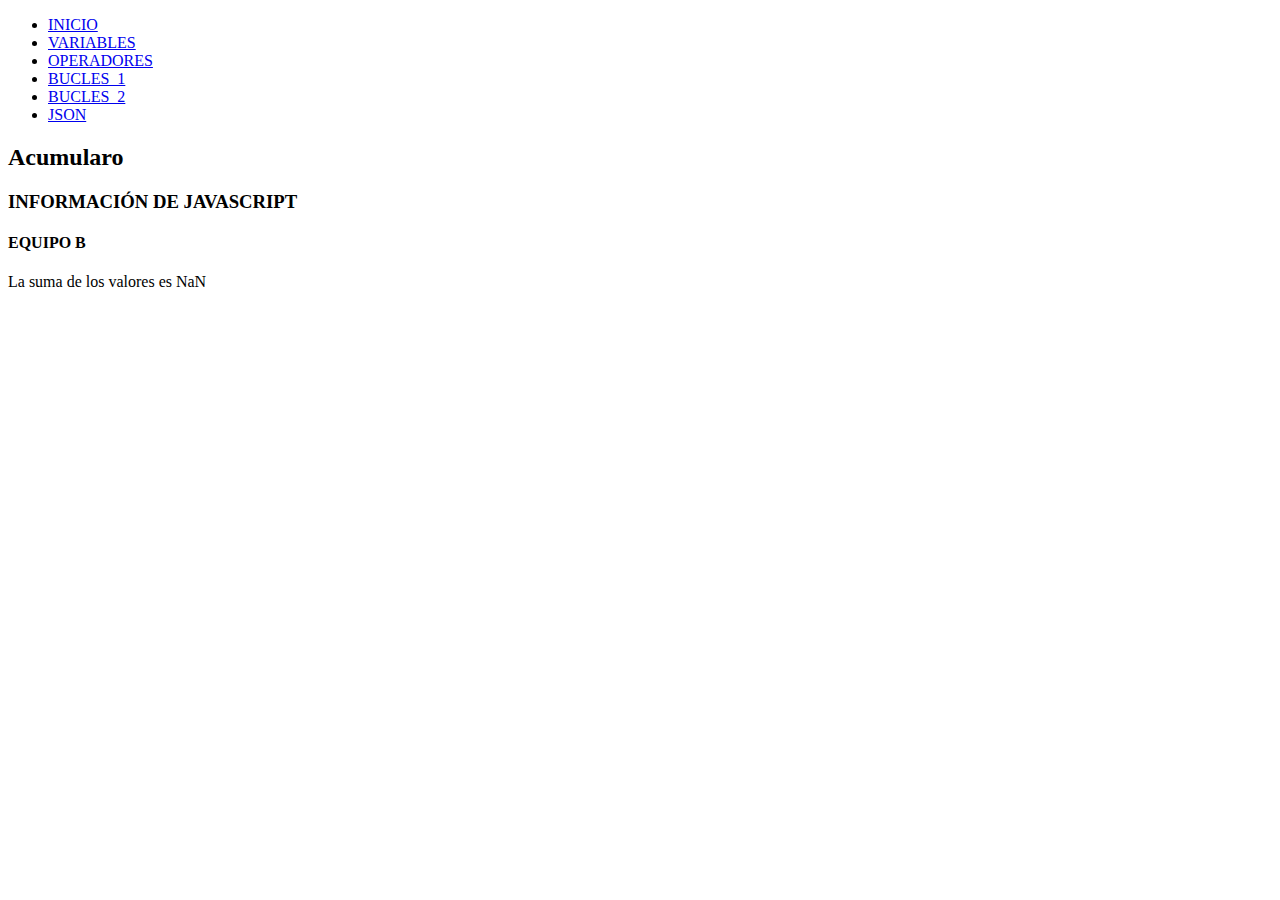
==== acumulator.html @ aac53e90 "cambiado nav y añadido la parte de andres" ====
<!DOCTYPE html>
<html>
<head>
<title>Ejemplo de JavaScript</title>
<meta charset="UTF-8">
<link rel="stylesheet" href="style.css">
</head>
<body>
    <nav>
    <div class="menu">
        <ul>
            <li><a href="/index.html">INICIO</a></li>
            <li><a href="#">VARIABLES</a></li>
            <li><a href="#">OPERADORES</a></li>
            <li><a href="/bucle_1.html">BUCLES_1</a></li>
            <li><a href="/bucle.html">BUCLES_2</a></li>
            <li><a href="/json.html">JSON</a></li>
        </ul>

    </div>
</nav>
<main class="joni">
  
    <div>
        <h2>Acumularo</h2>
    </div>
</main>
<footer>
    <div class="parte_1">
        <h3>INFORMACIÓN DE JAVASCRIPT</h3>
    </div>
    <div class="parte_1">
        <h4>EQUIPO B</h4>
    </div>
</footer>
<script>
var x=1;
var suma=0;
var valor;
while (x<=5)
{
valor=prompt('Ingrese valor:','');
valor=parseInt(valor);
suma=suma+valor;
x=x+1;
}
document.write('La suma de los valores es '+suma+'<br>');
</script>

</body>
</html>
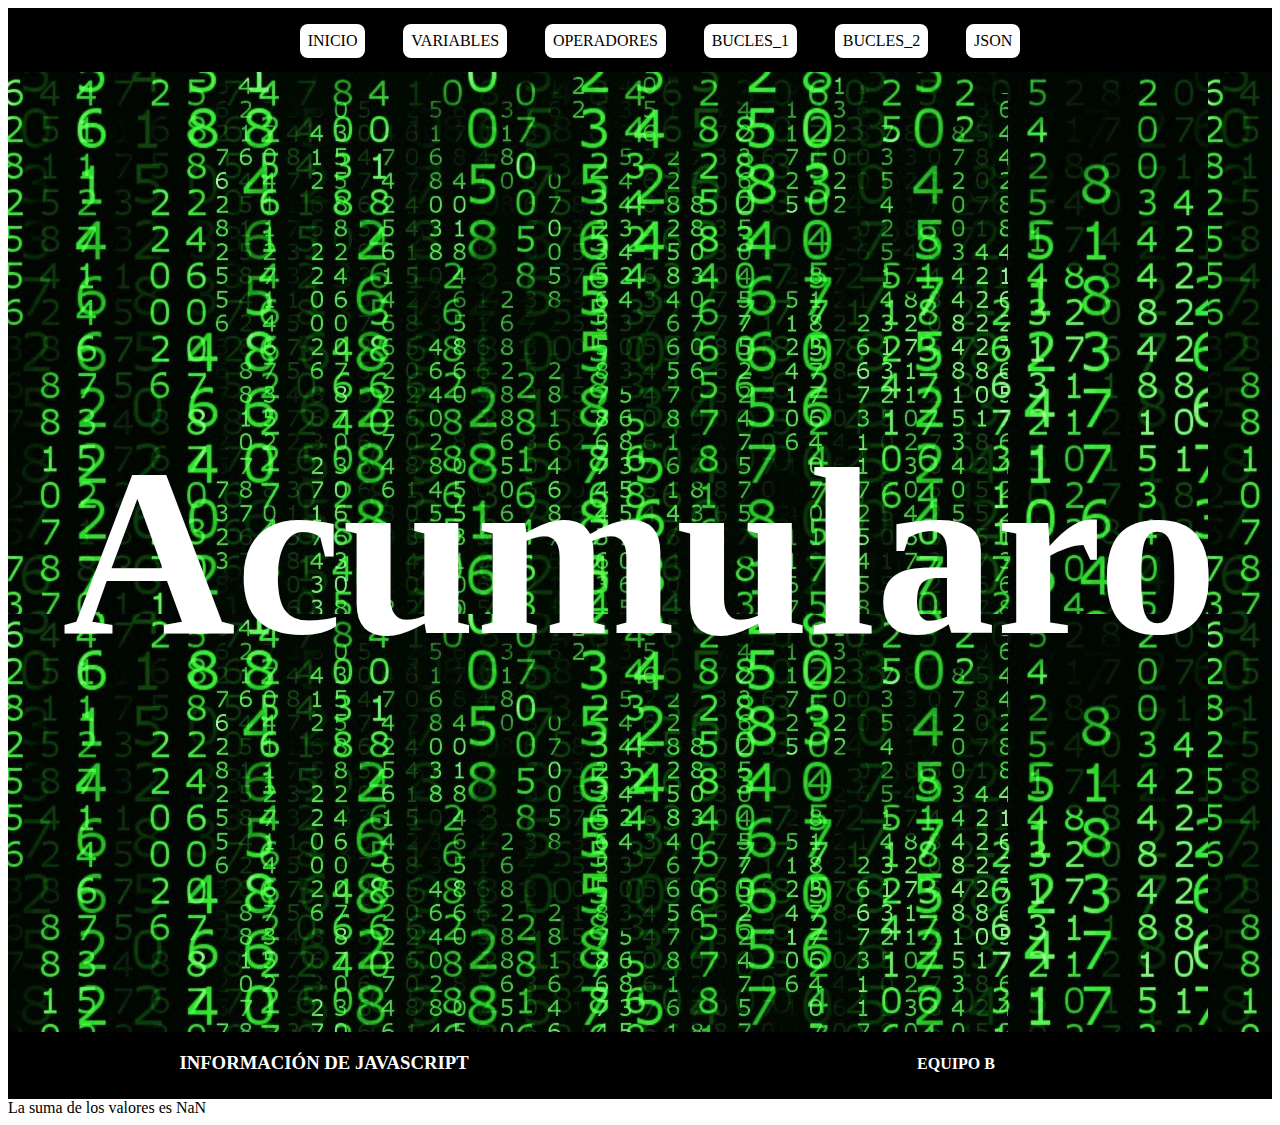
==== commit 04468d65: "prueba" ====
--- a/acumulator.html
+++ b/acumulator.html
@@ -3,7 +3,7 @@
 <head>
 <title>Ejemplo de JavaScript</title>
 <meta charset="UTF-8">
-<link rel="stylesheet" href="style.css">
+<link rel="stylesheet" href="/css/style.css">
 </head>
 <body>
     <nav>
@@ -11,7 +11,7 @@
         <ul>
             <li><a href="/index.html">INICIO</a></li>
             <li><a href="#">VARIABLES</a></li>
-            <li><a href="#">OPERADORES</a></li>
+            <li><a href="/javaoperadores.html">OPERADORES</a></li>
             <li><a href="/bucle_1.html">BUCLES_1</a></li>
             <li><a href="/bucle.html">BUCLES_2</a></li>
             <li><a href="/json.html">JSON</a></li>
--- a/css/style.css
+++ b/css/style.css
@@ -0,0 +1,134 @@
+/* General */
+* a{text-decoration: none;
+    color: black;}
+  ul{list-style: none;}
+/* específico */ 
+/* nav */
+nav{width: 100%;
+    background-color: black;
+    height: 4rem;
+   }
+.menu{width: 100%;
+      display: flex;
+      align-items: center;
+      justify-content:center;
+   }
+.menu ul{width: 60%;
+         display: flex;
+         align-items: center;
+         justify-content: space-around;
+        }
+li{background-color: white;
+   color: black;
+   padding: 0.5rem;
+   border-radius: 0.5rem;
+  }
+/* main */
+main{display: flex;
+      flex-direction: column;
+      justify-content: center;
+      align-items: center;
+      background-image: url(/recursos/matrix.jpg);
+      color: black;
+    }
+.joni{height: 5rem;
+       justify-content: center;
+       align-items: center;
+       display: flex;
+       height: 60rem;
+       color: white;
+       font-size: 10rem;
+      }
+.joni div{justify-content:center;
+           align-items: center;
+           text-align: center;
+          }
+.contenedor{width: 50%;
+           justify-content: center;
+           display: flex;
+           align-items: center;
+           flex-direction: column;
+           border: 0.5rem solid red;
+           box-shadow: 0,5rem blue;
+           margin-top: 3rem;
+           margin-bottom: 3rem;
+           background-color: white;
+          }
+
+/*Crea un contenedor relativo para el video, 
+con una altura del 100% de la ventana gráfica (100vh)
+ y oculta el desbordamiento para que no haya barras de desplazamiento.*/
+.video-container {
+   position: relative;
+   height: 100vh;
+   overflow: hidden;
+}
+/*Posiciona el video absolutamente en la esquina superior izquierda
+ y ajusta su tamaño para cubrir todo el contenedor 
+ (100% de ancho y alto). object-fit: cover;
+  garantiza que el video se ajuste correctamente sin distorsión.*/
+#background-video {
+   position: absolute;
+   top: 0;
+   left: 0;
+   width: 100%;
+   height: 100%;
+   object-fit: cover;
+}
+/*overlay: Crea una capa superpuesta absoluta 
+con un fondo negro semitransparente (rgba(0, 0, 0, 0.5)). 
+display: flex; justify-content: center; align-items: center;
+ se utiliza para centrar vertical 
+ y horizontalmente el contenido de la capa.*/
+.overlay {
+   position: absolute;
+   top: 0;
+   left: 0;
+   width: 100%;
+   height: 100%;
+   background: rgba(0, 0, 0, 0.5); /* Ajusta la opacidad del fondo negro */
+   display: flex;
+   justify-content: center;
+   align-items: center;
+}
+
+.text {
+   text-align: center;
+   color:red; /* Color del texto */
+}
+
+.text h1 {
+   margin: 0;
+   font-size: 4rem; /* Tamaño del texto */
+}
+
+/*main de la pagina de bucle_2*/
+
+.elemento {
+   border: 1px solid #ccc;
+   margin: 10px;
+   padding: 10px;
+}
+/*css ejemplo do while*/
+
+#output {
+   margin-top: 20px;
+}
+/* Footer */
+footer{background-color: black;
+       display: flex;
+       width: 100%;
+       justify-content: center;
+       align-items: center;
+       margin-top: 0;
+      }
+       
+.parte_1{color:white;
+         /*background-color: white;*/
+         justify-content: center;
+         align-items: center;
+         width: 50%;
+         padding: 0.1rem;
+         text-align: center;
+         height: 4rem;
+        }
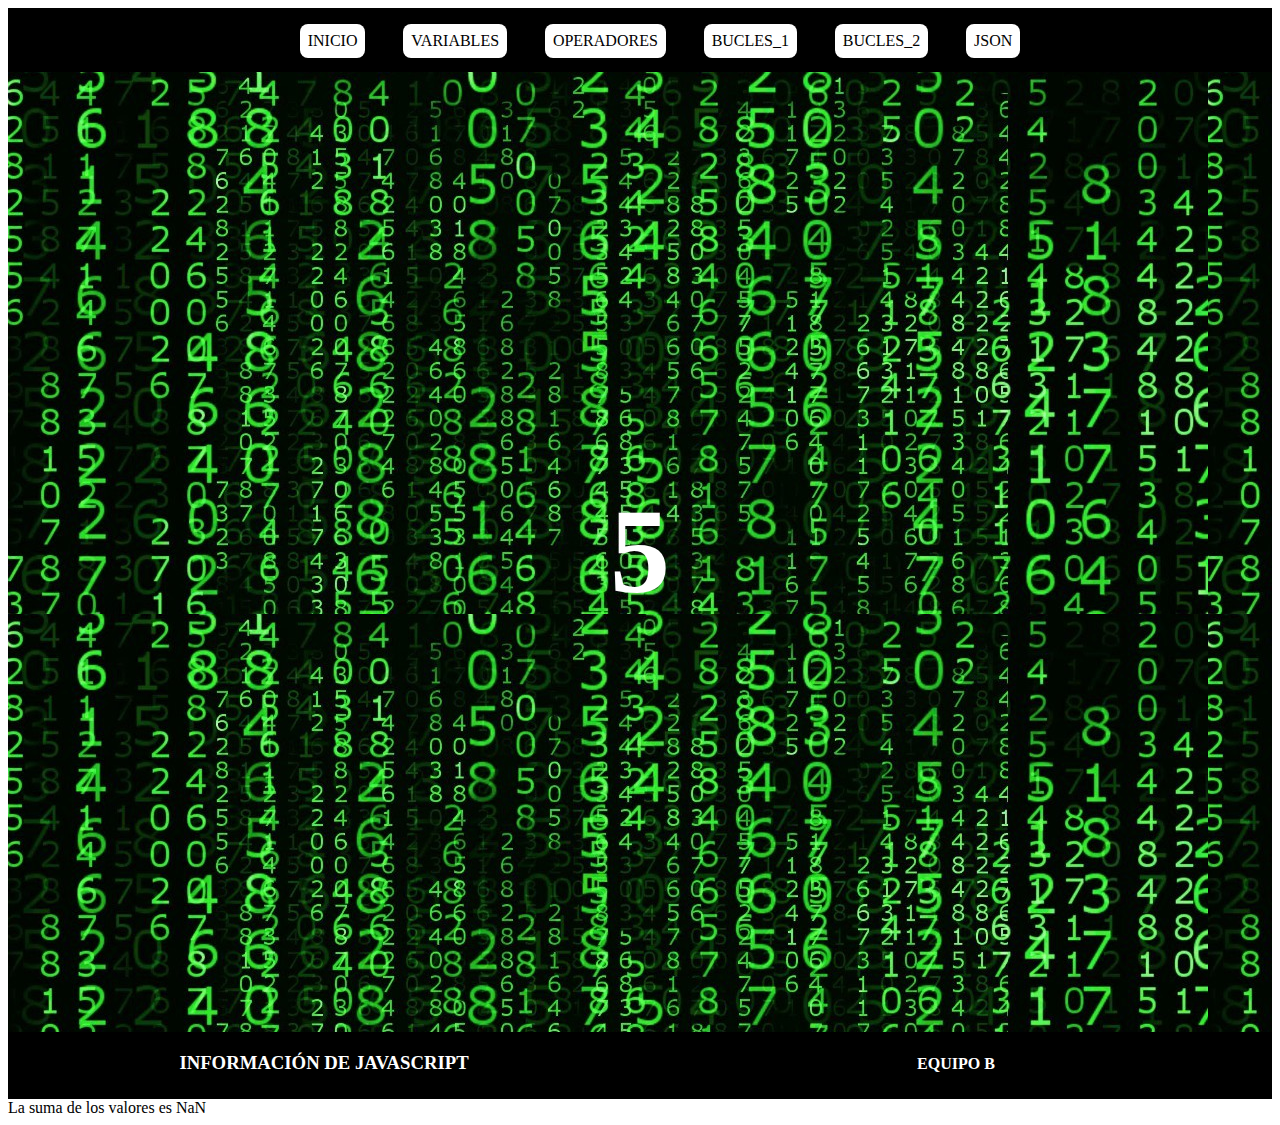
==== commit 24e1424c: "cambios" ====
--- a/acumulator.html
+++ b/acumulator.html
@@ -22,7 +22,7 @@
 <main class="joni">
   
     <div>
-        <h2>Acumularo</h2>
+        <h2>5</h2>
     </div>
 </main>
 <footer>
--- a/css/style.css
+++ b/css/style.css
@@ -31,18 +31,20 @@
       background-image: url(/recursos/matrix.jpg);
       color: black;
     }
-.joni{height: 5rem;
+
+.joni{
        justify-content: center;
        align-items: center;
        display: flex;
        height: 60rem;
        color: white;
-       font-size: 10rem;
+       font-size: 5rem;
       }
 .joni div{justify-content:center;
            align-items: center;
            text-align: center;
           }
+
 .contenedor{width: 50%;
            justify-content: center;
            display: flex;
